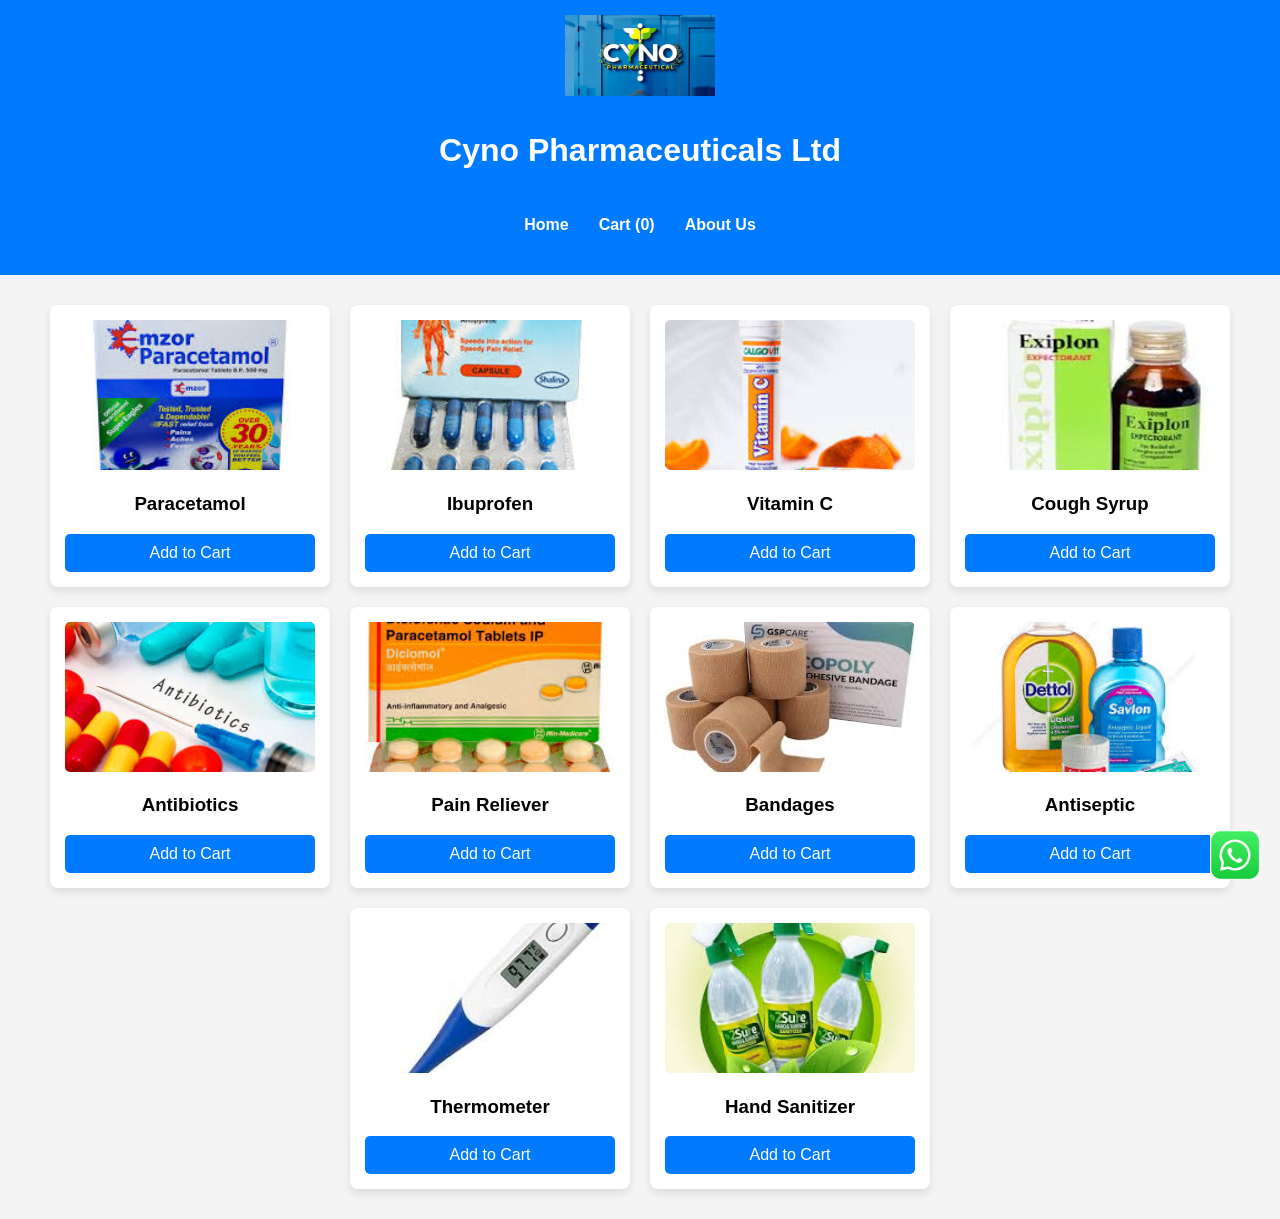
==== index.html @ a24b5489 "Updated styling and fixed image slider" ====
<!DOCTYPE html>
<html lang="en">
<head>
    <meta charset="UTF-8">
    <meta name="viewport" content="width=device-width, initial-scale=1.0">
    <title>CYNO</title>
    <link rel="stylesheet" href="styles.css">
</head>
<body>

    <header>
        <div class="logo">
            <img src="images/logo.jpg" alt="Pharmacy Logo">
        </div>
        <h1>Cyno Pharmaceuticals Ltd</h1>
        <nav>
            <ul>
                <li><a href="index.html">Home</a></li>
                <li><a href="cart.html">Cart (<span id="cart-count">0</span>)</a></li>
                <li><a href="about.html">About Us</a></li>
            </ul>
        </nav>
    </header>

    <section class="products" id="product-list">
        <!-- Products will be dynamically added here -->
    </section>

    <a href="https://wa.me/2348065892171" class="whatsapp-icon" target="_blank">
        <img src="images/whatsapp.jpg" alt="WhatsApp">
    </a>

    <script src="script.js"></script>
</body>
</html>
---- styles.css ----
/* ✅ General Styles */
body {
    font-family: Arial, sans-serif;
    margin: 0;
    padding: 0;
    background-color: #f4f4f4;
}

/* ✅ Header with Responsive Navbar */
header {
    background: #007bff;
    color: white;
    padding: 15px;
    text-align: center;
    display: flex;
    flex-direction: column;
    align-items: center;
}

.logo img {
    width: 150px;  /* ✅ Scales better on mobile */
    height: auto;
    margin-bottom: 10px;
}

/* ✅ Navbar */
nav ul {
    list-style: none;
    padding: 0;
    display: flex;
    flex-wrap: wrap;
    justify-content: center;
    gap: 10px;
}

nav ul li {
    display: block;
}

nav ul li a {
    color: white;
    text-decoration: none;
    font-weight: bold;
    padding: 10px;
    display: block;
    text-align: center;
}

/* ✅ Product Grid */
.products {
    display: flex;
    flex-wrap: wrap;
    justify-content: center;
    padding: 20px;
}

.product {
    background: white;
    border-radius: 8px;
    box-shadow: 0px 4px 8px rgba(0, 0, 0, 0.1);
    margin: 10px;
    padding: 15px;
    text-align: center;
    width: 100%;
    max-width: 250px;
}

.product img {
    width: 100%;
    height: 150px;
    object-fit: cover;
    border-radius: 5px;
}

/* ✅ Cart */
.cart {
    max-width: 90%;
    margin: 20px auto;
    background: white;
    padding: 20px;
    border-radius: 8px;
    box-shadow: 0 0 10px rgba(0, 0, 0, 0.1);
}

/* ✅ Buttons */
/* Add to Cart Button */
.add-to-cart {
    background: #007bff; /* Blue */
    border: none;
    color: white;
    padding: 10px;
    width: 100%;
    cursor: pointer;
    border-radius: 5px;
    font-size: 16px;
}

.add-to-cart:hover {
    background: #0056b3;
}

/* Remove Product Button */
.remove-product {
    background: #dc3545; /* Red */
    border: none;
    color: white;
    padding: 8px 15px;
    border-radius: 5px;
    cursor: pointer;
    font-size: 14px;
    width: 30%;
}

.remove-product:hover {
    background: #c82333;
}

/* Send to Admin Button */
#send-to-admin {
    display: block;
    width: 30%;
    background: #007bff; /* Blue */
    color: white;
    border: none;
    padding: 12px;
    margin-top: 20px;
    border-radius: 5px;
    cursor: pointer;
    font-size: 16px;
    text-align: center;
}

#send-to-admin:hover {
    background: #0056b3;
}


button:hover {
    background: #0056b3;
}

/* ✅ WhatsApp Button */
.whatsapp-icon {
    position: fixed;
    bottom: 20px;
    right: 20px;
    width: 50px;
    height: 50px;
}

.whatsapp-icon img {
    width: 100%;
    height: 100%;
}

/* ✅ Responsive Image Slider */
.slider {
    position: relative;
    width: 100%;
    max-width: 100%;
    overflow: hidden;
    margin: 20px auto;
    border-radius: 8px;
}

.slides {
    display: flex;
    width: 100%; /* Adjust based on the number of images */
    animation: continuousScroll 10s linear infinite;
}

.slides img {
    width: 33.33%; /* Each image should take a third of the container */
    flex-shrink: 0;
    border-radius: 10px;
}

/* Smooth scrolling animation */
@keyframes continuousScroll {
    0% { transform: translateX(0); }
    33% { transform: translateX(-33.33%); }
    66% { transform: translateX(-66.66%); }
    100% { transform: translateX(0); }
}



/* ✅ Mobile Responsiveness */
@media screen and (max-width: 768px) {
    .header {
        flex-direction: column;
        text-align: center;
        padding: 15px;
    }

    .logo img {
        width: 100px;
        margin-bottom: 10px;
    }

    nav ul {
        flex-direction: column;
        gap: 5px;
    }

    nav ul li {
        text-align: center;
    }

    .products {
        flex-direction: column;
        align-items: center;
    }

    .product {
        width: 90%;
        max-width: 300px;
    }

    .cart {
        width: 95%;
    }
}
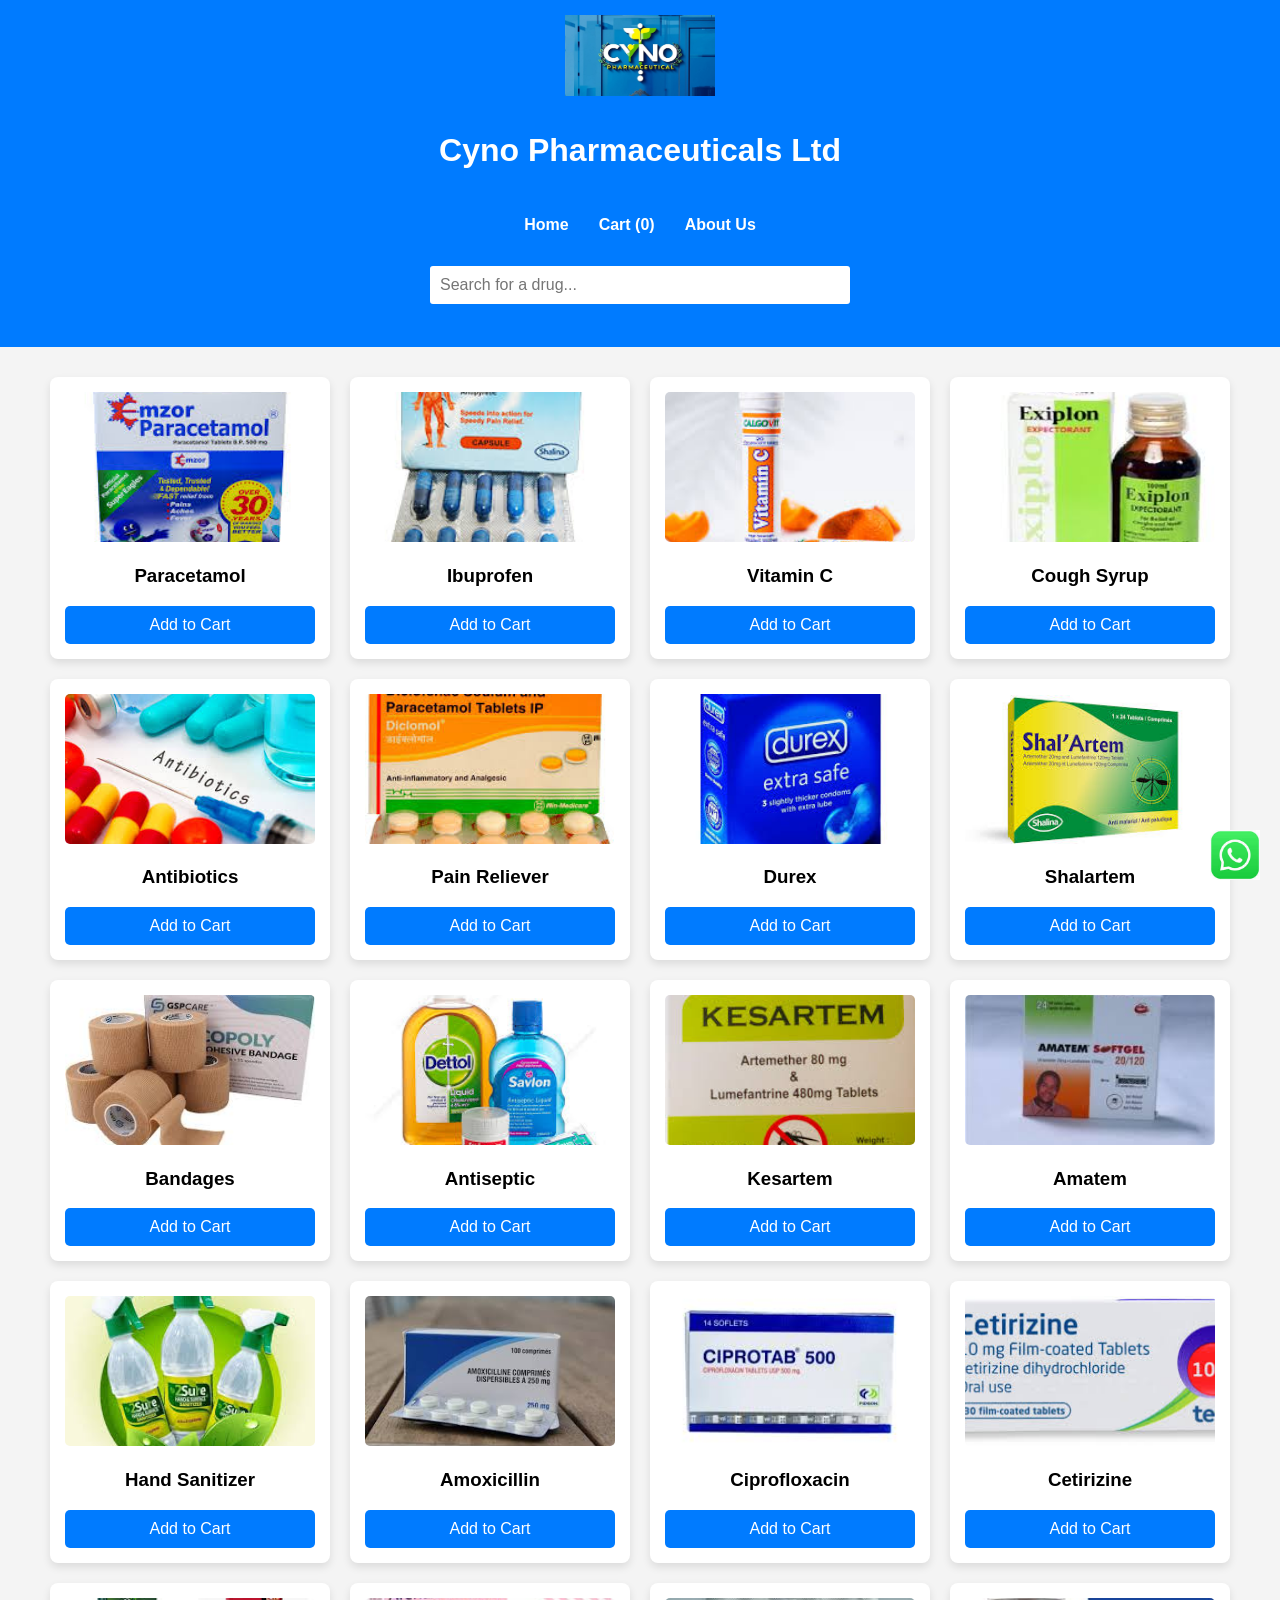
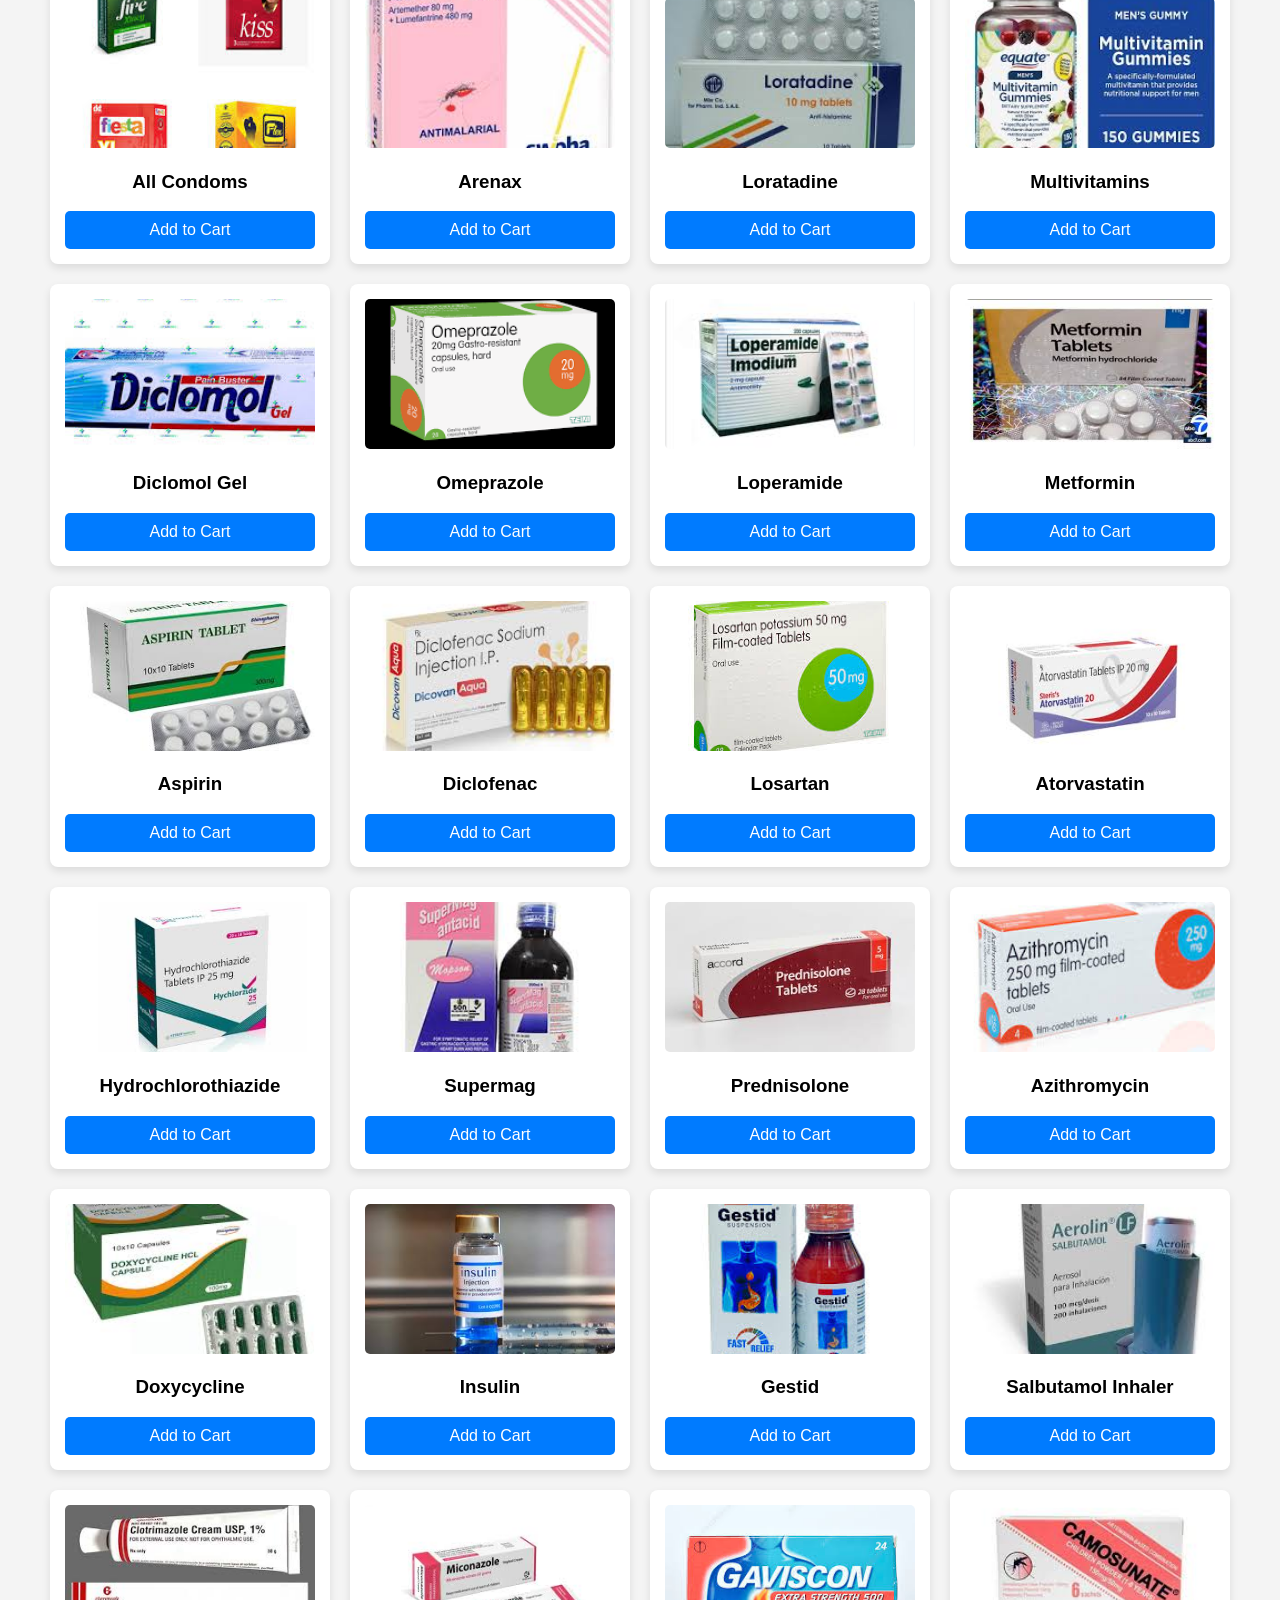
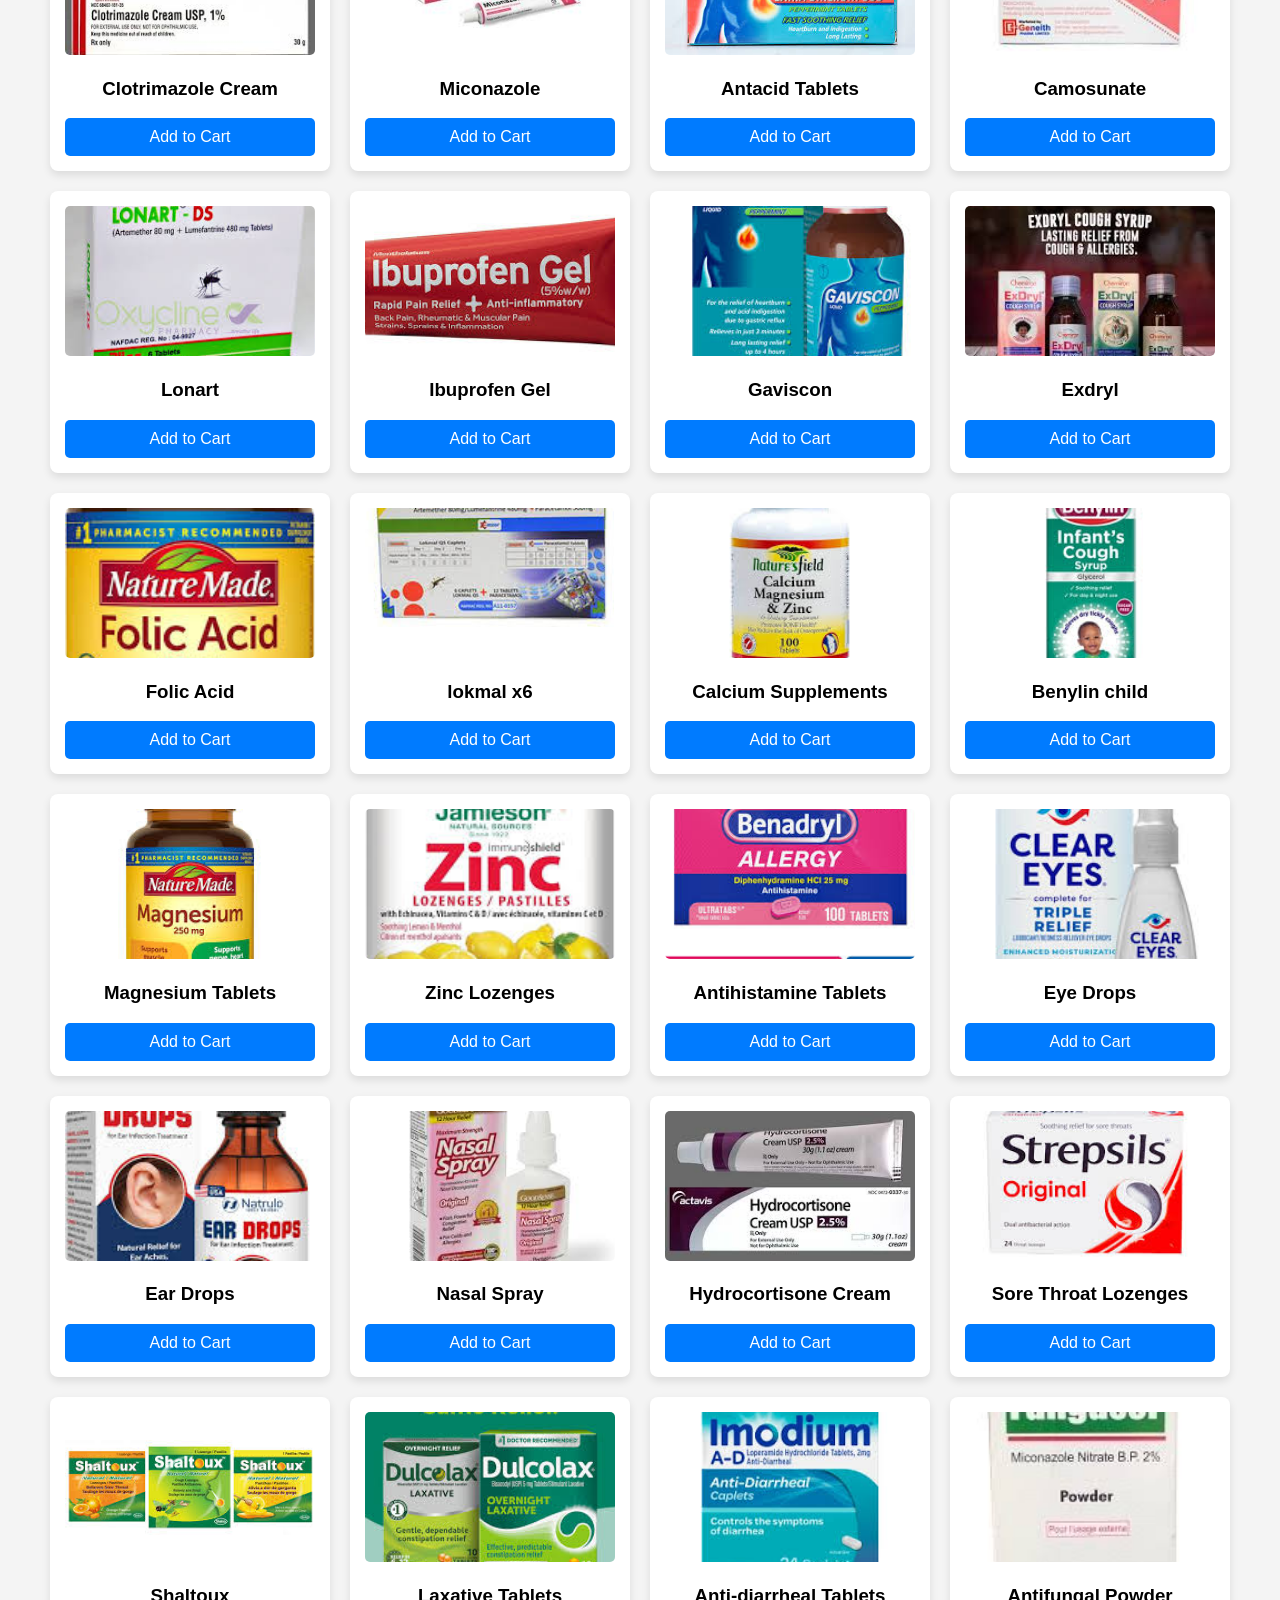
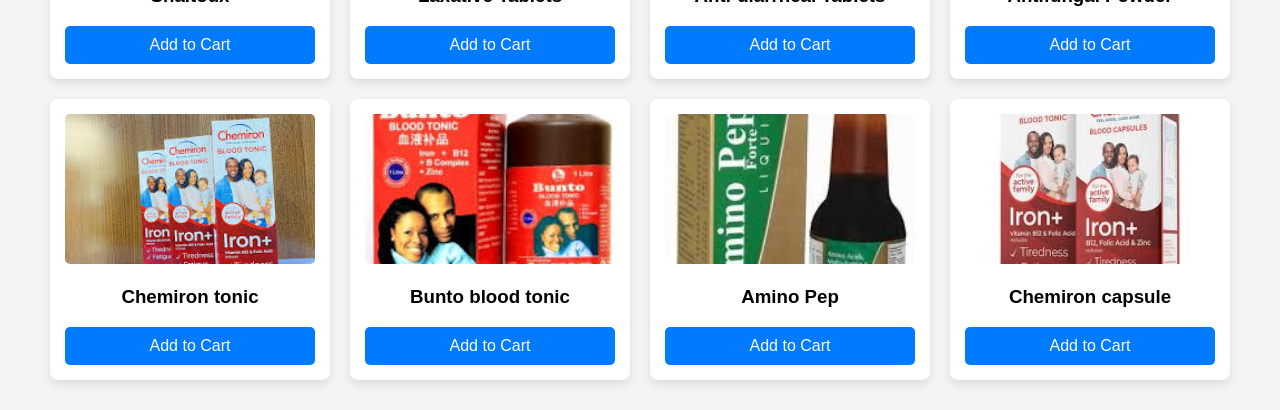
==== commit c92fb509: "Added search bar and styled search list" ====
--- a/index.html
+++ b/index.html
@@ -18,9 +18,13 @@
                 <li><a href="index.html">Home</a></li>
                 <li><a href="cart.html">Cart (<span id="cart-count">0</span>)</a></li>
                 <li><a href="about.html">About Us</a></li>
+                <input type="text" id="search-bar" placeholder="Search for a drug...">
             </ul>
         </nav>
     </header>
+
+    
+
 
     <section class="products" id="product-list">
         <!-- Products will be dynamically added here -->
--- a/styles.css
+++ b/styles.css
@@ -221,3 +221,22 @@
         width: 95%;
     }
 }
+
+/* Style the search bar */
+#search-bar {
+    width: 100%;
+    max-width: 400px;
+    padding: 10px;
+    font-size: 16px;
+    border: 2px solid #007bff;
+    border-radius: 5px;
+    outline: none;
+    margin: 10px auto;
+    display: block;
+}
+
+/* Add focus effect */
+#search-bar:focus {
+    border-color: #0056b3;
+    box-shadow: 0 0 8px rgba(0, 91, 187, 0.5);
+}
